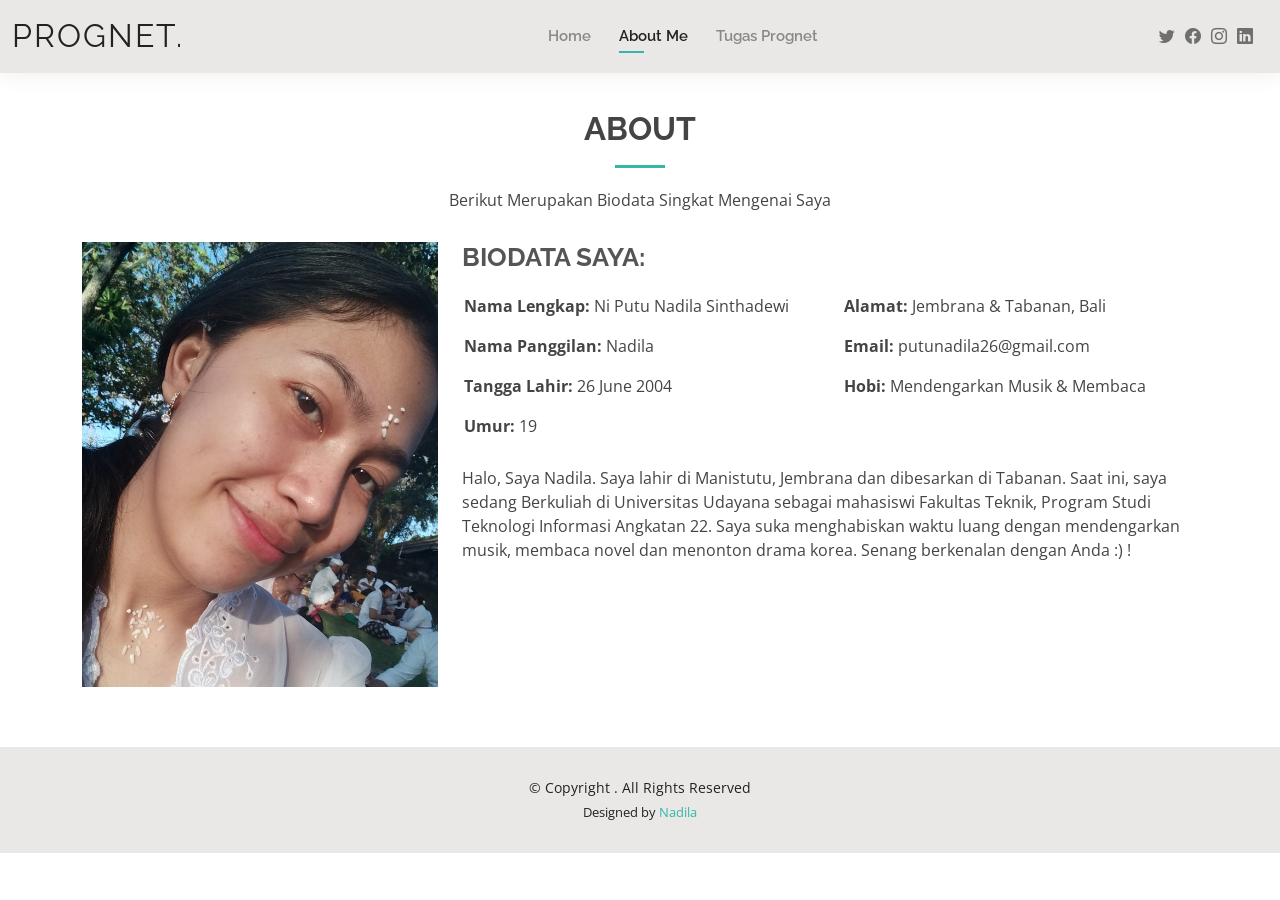
==== about.html @ 8a085e16 "Tugas Nadila" ====
<!DOCTYPE html>
<html lang="en">

<head>
  <meta charset="utf-8">
  <meta content="width=device-width, initial-scale=1.0" name="viewport">

  <title>About - Nadila</title>
  <meta content="" name="description">
  <meta content="" name="keywords">

  <!-- Favicons -->
  <link href="assets/img/favicon.png" rel="icon">
  <link href="assets/img/apple-touch-icon.png" rel="apple-touch-icon">

  <!-- Google Fonts -->
  <link href="https://fonts.googleapis.com/css?family=Open+Sans:300,300i,400,400i,600,600i,700,700i|Raleway:300,300i,400,400i,500,500i,600,600i,700,700i|Poppins:300,300i,400,400i,500,500i,600,600i,700,700i" rel="stylesheet">

  <!-- Vendor CSS Files -->
  <link href="assets/vendor/aos/aos.css" rel="stylesheet">
  <link href="assets/vendor/bootstrap/css/bootstrap.min.css" rel="stylesheet">
  <link href="assets/vendor/bootstrap-icons/bootstrap-icons.css" rel="stylesheet">
  <link href="assets/vendor/boxicons/css/boxicons.min.css" rel="stylesheet">
  <link href="assets/vendor/glightbox/css/glightbox.min.css" rel="stylesheet">
  <link href="assets/vendor/swiper/swiper-bundle.min.css" rel="stylesheet">

  <!-- Template Main CSS File -->
  <link href="assets/css/style.css" rel="stylesheet">

  <!-- =======================================================
  * Template Name: Kelly - v4.10.0
  * Template URL: https://bootstrapmade.com/kelly-free-bootstrap-cv-resume-html-template/
  * Author: BootstrapMade.com
  * License: https://bootstrapmade.com/license/
  ======================================================== -->
</head>

<body>

  <!-- ======= Header ======= -->
  <header id="header" class="fixed-top">
    <div class="container-fluid d-flex justify-content-between align-items-center">

      <h1 class="logo me-auto me-lg-0"><a href="index.html">Prognet.</a></h1>
      <!-- Uncomment below if you prefer to use an image logo -->
      <!-- <a href="index.html" class="logo"><img src="assets/img/logo.png" alt="" class="img-fluid"></a>-->

      <nav id="navbar" class="navbar order-last order-lg-0">
        <ul>
          <li><a href="index.html">Home</a></li>
          <li><a class="active" href="about.html">About Me</a></li>
          <li><a href="tugasprognet.html">Tugas Prognet</a></li>
        </ul>
        <i class="bi bi-list mobile-nav-toggle"></i>
      </nav><!-- .navbar -->

      <div class="header-social-links">
        <a href="#" class="twitter"><i class="bi bi-twitter"></i></a>
        <a href="#" class="facebook"><i class="bi bi-facebook"></i></a>
        <a href="#" class="instagram"><i class="bi bi-instagram"></i></a>
        <a href="#" class="linkedin"><i class="bi bi-linkedin"></i></i></a>
      </div>

    </div>

  </header><!-- End Header -->

  <main id="main">

    <!-- ======= About Section ======= -->
    <section id="about" class="about">
      <div class="container" data-aos="fade-up">

        <div class="section-title">
          <h2>About</h2>
          <p>Berikut Merupakan Biodata Singkat Mengenai Saya</p>
        </div>

        <div class="row">
          <div class="col-lg-4">
            <img src="assets/img/me1.jpg" class="img-fluid" alt="">
          </div>
          <div class="col-lg-8 pt-4 pt-lg-0 content">
            <h3>BIODATA SAYA:</h3>
            <p class="fst-italic">
            </p>
            <div class="row">
              <div class="col-lg-6">
                <ul>
                  <li><i class="bi bi-rounded-right"></i> <strong>Nama Lengkap:</strong> Ni Putu Nadila Sinthadewi</li>
                  <li><i class="bi bi-rounded-right"></i> <strong>Nama Panggilan:</strong> Nadila</li>
                  <li><i class="bi bi-rounded-right"></i> <strong>Tangga Lahir:</strong> 26 June 2004</li>
                  <li><i class="bi bi-rounded-right"></i> <strong>Umur:</strong> 19</li>
                </ul>
              </div>
              <div class="col-lg-6">
                <ul>
                  <li><i class="bi bi-rounded-right"></i> <strong>Alamat:</strong> Jembrana & Tabanan, Bali</li>
                  <li><i class="bi bi-rounded-right"></i> <strong>Email:</strong> putunadila26@gmail.com</li>
                  <li><i class="bi bi-rounded-right"></i> <strong>Hobi:</strong> Mendengarkan Musik & Membaca</li>
                </ul>
              </div>
            </div>
            <p>
              Halo, Saya Nadila. Saya lahir di Manistutu, Jembrana dan dibesarkan di Tabanan. Saat ini, saya sedang Berkuliah di Universitas Udayana sebagai mahasiswi Fakultas Teknik, Program Studi Teknologi Informasi Angkatan 22.
              Saya suka menghabiskan waktu luang dengan mendengarkan musik, membaca novel dan menonton drama korea. Senang berkenalan dengan Anda :) !
            </p>
          </div>
        </div>

      </div>
    </section><!-- End About Section -->

  </main><!-- End #main -->

  <!-- ======= Footer ======= -->
  <footer id="footer">
    <div class="container">
      <div class="copyright">
        &copy; Copyright <strong><span></span></strong>. All Rights Reserved
      </div>
      <div class="credits">
        <!-- All the links in the footer should remain intact. -->
        <!-- You can delete the links only if you purchased the pro version. -->
        <!-- Licensing information: https://bootstrapmade.com/license/ -->
        <!-- Purchase the pro version with working PHP/AJAX contact form: https://bootstrapmade.com/kelly-free-bootstrap-cv-resume-html-template/ -->
        Designed by <a href="https://bootstrapmade.com/">Nadila</a>
      </div>
    </div>
  </footer><!-- End  Footer -->

  <div id="preloader"></div>
  <a href="#" class="back-to-top d-flex align-items-center justify-content-center"><i class="bi bi-arrow-up-short"></i></a>

  <!-- Vendor JS Files -->
  <script src="assets/vendor/purecounter/purecounter_vanilla.js"></script>
  <script src="assets/vendor/aos/aos.js"></script>
  <script src="assets/vendor/bootstrap/js/bootstrap.bundle.min.js"></script>
  <script src="assets/vendor/glightbox/js/glightbox.min.js"></script>
  <script src="assets/vendor/isotope-layout/isotope.pkgd.min.js"></script>
  <script src="assets/vendor/swiper/swiper-bundle.min.js"></script>
  <script src="assets/vendor/waypoints/noframework.waypoints.js"></script>
  <script src="assets/vendor/php-email-form/validate.js"></script>

  <!-- Template Main JS File -->
  <script src="assets/js/main.js"></script>

</body>

</html>
---- assets/css/style.css ----
/**
* Template Name: Kelly - v4.10.0
* Template URL: https://bootstrapmade.com/kelly-free-bootstrap-cv-resume-html-template/
* Author: BootstrapMade.com
* License: https://bootstrapmade.com/license/
*/

/*--------------------------------------------------------------
# General
--------------------------------------------------------------*/
body {
  font-family: "Open Sans", sans-serif;
  color: #444444;
}

a {
  color: #46c7ae;
  text-decoration: none;
}

a:hover {
  color: #51cdbe;
  text-decoration: none;
}

h1,
h2,
h3,
h4,
h5,
h6 {
  font-family: "Raleway", sans-serif;
}

#main {
  margin-top: 50px;
}

@media (max-width: 992px) {
  #main {
    margin-top: 30px;
  }
}

/*--------------------------------------------------------------
# Preloader
--------------------------------------------------------------*/
#preloader {
  position: fixed;
  top: 0;
  left: 0;
  right: 0;
  bottom: 0;
  z-index: 9999;
  overflow: hidden;
  background: #fff;
}

#preloader:before {
  content: "";
  position: fixed;
  top: calc(50% - 30px);
  left: calc(50% - 30px);
  border: 6px solid #34b7a7;
  border-top-color: #dcf5f2;
  border-radius: 50%;
  width: 60px;
  height: 60px;
  -webkit-animation: animate-preloader 1s linear infinite;
  animation: animate-preloader 1s linear infinite;
}

@-webkit-keyframes animate-preloader {
  0% {
    transform: rotate(0deg);
  }

  100% {
    transform: rotate(360deg);
  }
}

@keyframes animate-preloader {
  0% {
    transform: rotate(0deg);
  }

  100% {
    transform: rotate(360deg);
  }
}

/*--------------------------------------------------------------
# Back to top button
--------------------------------------------------------------*/
.back-to-top {
  position: fixed;
  visibility: hidden;
  opacity: 0;
  right: 15px;
  bottom: 15px;
  z-index: 996;
  background: #34b7a7;
  width: 40px;
  height: 40px;
  border-radius: 50px;
  transition: all 0.4s;
}

.back-to-top i {
  font-size: 24px;
  color: #fff;
  line-height: 0;
}

.back-to-top:hover {
  background: #49cbbb;
  color: #fff;
}

.back-to-top.active {
  visibility: visible;
  opacity: 1;
}

/*--------------------------------------------------------------
# Header
--------------------------------------------------------------*/
#header {
  background: #e9e8e6;
  box-shadow: 0px 0px 25px 0 rgba(0, 0, 0, 0.08);
  z-index: 997;
  padding: 15px 0;
}

#header .logo {
  font-size: 32px;
  margin: 0;
  padding: 0;
  line-height: 1;
  font-weight: 400;
  letter-spacing: 2px;
  text-transform: uppercase;
}

#header .logo a {
  color: #222222;
}

#header .logo img {
  max-height: 40px;
}

@media (max-width: 992px) {
  #header .logo {
    font-size: 28px;
  }
}

/*--------------------------------------------------------------
# Header Social Links
--------------------------------------------------------------*/
.header-social-links {
  padding-right: 15px;
}

.header-social-links a {
  color: #6f6f6f;
  padding-left: 6px;
  display: inline-block;
  line-height: 0px;
  transition: 0.3s;
  font-size: 16px;
}

.header-social-links a:hover {
  color: #34b7a7;
}

/*--------------------------------------------------------------
# Navigation Menu
--------------------------------------------------------------*/
/**
* Desktop Navigation 
*/
.navbar {
  padding: 0;
}

.navbar ul {
  margin: 0;
  padding: 0;
  display: flex;
  list-style: none;
  align-items: center;
}

.navbar li {
  position: relative;
  padding: 10px 0 10px 28px;
}

.navbar a,
.navbar a:focus {
  display: flex;
  align-items: center;
  justify-content: space-between;
  font-family: "Raleway", sans-serif;
  font-size: 15px;
  font-weight: 600;
  color: #888888;
  white-space: nowrap;
  transition: 0.3s;
  position: relative;
}

.navbar a i,
.navbar a:focus i {
  font-size: 12px;
  line-height: 0;
  margin-left: 5px;
}

.navbar>ul>li>a:before {
  content: "";
  position: absolute;
  width: 0;
  height: 2px;
  bottom: -5px;
  left: 0;
  background-color: #34b7a7;
  visibility: hidden;
  width: 0px;
  transition: all 0.3s ease-in-out 0s;
}

.navbar a:hover:before,
.navbar li:hover>a:before,
.navbar .active:before {
  visibility: visible;
  width: 25px;
}

.navbar a:hover,
.navbar .active,
.navbar .active:focus,
.navbar li:hover>a {
  color: #222222;
}

.navbar .dropdown ul {
  display: block;
  position: absolute;
  left: 14px;
  top: calc(100% + 30px);
  margin: 0;
  padding: 10px 0;
  z-index: 99;
  opacity: 0;
  visibility: hidden;
  background: #fff;
  box-shadow: 0px 0px 30px rgba(127, 137, 161, 0.25);
  transition: 0.3s;
  border-radius: 4px;
}

.navbar .dropdown ul li {
  min-width: 200px;
  padding: 0;
}

.navbar .dropdown ul a {
  padding: 10px 20px;
  font-size: 15px;
  text-transform: none;
  font-weight: 600;
}

.navbar .dropdown ul a i {
  font-size: 12px;
}

.navbar .dropdown ul a:hover,
.navbar .dropdown ul .active:hover,
.navbar .dropdown ul li:hover>a {
  color: #34b7a7;
}

.navbar .dropdown:hover>ul {
  opacity: 1;
  top: 100%;
  visibility: visible;
}

.navbar .dropdown .dropdown ul {
  top: 0;
  left: calc(100% - 30px);
  visibility: hidden;
}

.navbar .dropdown .dropdown:hover>ul {
  opacity: 1;
  top: 0;
  left: 100%;
  visibility: visible;
}

@media (max-width: 1366px) {
  .navbar .dropdown .dropdown ul {
    left: -90%;
  }

  .navbar .dropdown .dropdown:hover>ul {
    left: -100%;
  }
}

/**
* Mobile Navigation 
*/
.mobile-nav-toggle {
  color: #222222;
  font-size: 28px;
  cursor: pointer;
  display: none;
  line-height: 0;
  transition: 0.5s;
}

.mobile-nav-toggle.bi-x {
  color: #fff;
}

@media (max-width: 991px) {
  .mobile-nav-toggle {
    display: block;
  }

  .navbar ul {
    display: none;
  }
}

.navbar-mobile {
  position: fixed;
  overflow: hidden;
  top: 0;
  right: 0;
  left: 0;
  bottom: 0;
  background: rgba(9, 9, 9, 0.9);
  transition: 0.3s;
  z-index: 999;
}

.navbar-mobile .mobile-nav-toggle {
  position: absolute;
  top: 15px;
  right: 15px;
}

.navbar-mobile ul {
  display: block;
  position: absolute;
  top: 55px;
  right: 15px;
  bottom: 15px;
  left: 15px;
  padding: 10px 0;
  border-radius: 10px;
  background-color: #fff;
  overflow-y: auto;
  transition: 0.3s;
}

.navbar-mobile a,
.navbar-mobile a:focus {
  font-size: 15px;
  padding-right: 15px;
  color: #222222;
}

.navbar-mobile a:hover,
.navbar-mobile .active,
.navbar-mobile li:hover>a {
  color: #34b7a7;
}

.navbar-mobile .getstarted,
.navbar-mobile .getstarted:focus {
  margin: 15px;
}

.navbar-mobile .dropdown ul {
  position: static;
  display: none;
  margin: 10px 20px;
  padding: 10px 0;
  z-index: 99;
  opacity: 1;
  visibility: visible;
  background: #fff;
  box-shadow: 0px 0px 30px rgba(127, 137, 161, 0.25);
}

.navbar-mobile .dropdown ul li {
  min-width: 200px;
}

.navbar-mobile .dropdown ul a {
  padding: 10px 20px;
}

.navbar-mobile .dropdown ul a i {
  font-size: 12px;
}

.navbar-mobile .dropdown ul a:hover,
.navbar-mobile .dropdown ul .active:hover,
.navbar-mobile .dropdown ul li:hover>a {
  color: #34b7a7;
}

.navbar-mobile .dropdown>.dropdown-active {
  display: block;
}

/*--------------------------------------------------------------
# Hero Section
--------------------------------------------------------------*/
#hero {
  width: 100%;
  height: 100vh;
  background: url("../img/home1.jpg") top right;
  background-size: cover;
}

#hero .container {
  padding-top: 70px;
  position: relative;
}

@media (max-width: 992px) {
  #hero .container {
    padding-top: 58px;
  }
}

#hero h1 {
  margin: 0;
  font-size: 48px;
  font-weight: 700;
  line-height: 56px;
  color: #222222;
}

#hero h2 {
  color: #6f6f6f;
  margin: 10px 0 0 0;
  font-size: 22px;
}

#hero .btn-about {
  font-family: "Raleway", sans-serif;
  text-transform: uppercase;
  font-weight: 600;
  font-size: 12px;
  letter-spacing: 1px;
  display: inline-block;
  padding: 12px 40px;
  border-radius: 50px;
  transition: 0.5s;
  margin-top: 30px;
  color: #fff;
  background: #34b7a7;
}

#hero .btn-about:hover {
  background: #3dc8b7;
}

@media (min-width: 1024px) {
  #hero {
    background-attachment: fixed;
  }
}

@media (max-width: 992px) {
  #hero:before {
    content: "";
    background: rgba(255, 255, 255, 0.8);
    position: absolute;
    bottom: 0;
    top: 0;
    left: 0;
    right: 0;
  }

  #hero h1 {
    font-size: 28px;
    line-height: 36px;
  }

  #hero h2 {
    font-size: 18px;
    line-height: 24px;
  }
}

/*--------------------------------------------------------------
# Sections General
--------------------------------------------------------------*/
section {
  padding: 60px 0;
}

.section-bg {
  background-color: #e7f8f6;
}

.section-title {
  text-align: center;
  padding-bottom: 30px;
}

.section-title h2 {
  font-size: 32px;
  font-weight: bold;
  text-transform: uppercase;
  margin-bottom: 20px;
  padding-bottom: 20px;
  position: relative;
}

.section-title h2::after {
  content: "";
  position: absolute;
  display: block;
  width: 50px;
  height: 3px;
  background: #34b7a7;
  bottom: 0;
  left: calc(50% - 25px);
}

.section-title p {
  margin-bottom: 0;
}

/*--------------------------------------------------------------
# Cta
--------------------------------------------------------------*/
.cta {
  background: linear-gradient(rgba(0, 0, 0, 0.6), rgba(0, 0, 0, 0.6)), url("../img/home1.jpg") fixed center center;
  background-size: cover;
  padding: 80px 0;
}

.cta h3 {
  color: #fff;
  font-size: 28px;
  font-weight: 700;
}

.cta p {
  color: #fff;
}

.cta .cta-btn {
  font-family: "Raleway", sans-serif;
  text-transform: uppercase;
  font-weight: 500;
  font-size: 16px;
  letter-spacing: 1px;
  display: inline-block;
  padding: 8px 20px;
  border-radius: 2px;
  transition: 0.5s;
  margin: 10px;
  border: 2px solid #fff;
  color: #fff;
}

.cta .cta-btn:hover {
  background: #34b7a7;
  border: 2px solid #34b7a7;
}

@media (max-width: 1024px) {
  .cta {
    background-attachment: scroll;
  }
}

@media (min-width: 769px) {
  .cta .cta-btn-container {
    display: flex;
    align-items: center;
    justify-content: flex-end;
  }
}

/*--------------------------------------------------------------
# About
--------------------------------------------------------------*/
.about .content h3 {
  font-weight: 700;
  font-size: 26px;
  color: #555555;
}

.about .content ul {
  list-style: none;
  padding: 0;
}

.about .content ul li {
  padding-bottom: 10px;
}

.about .content ul i {
  font-size: 20px;
  padding-right: 2px;
  color: #34b7a7;
}

.about .content p:last-child {
  margin-bottom: 0;
}

/*--------------------------------------------------------------
# Skills
--------------------------------------------------------------*/
.skills .progress {
  height: 60px;
  display: block;
  background: none;
  border-radius: 0;
}

.skills .progress .skill {
  padding: 10px 0;
  margin: 0 0 6px 0;
  text-transform: uppercase;
  display: block;
  font-weight: 600;
  font-family: "Poppins", sans-serif;
  color: #222222;
}

.skills .progress .skill .val {
  float: right;
  font-style: normal;
}

.skills .progress-bar-wrap {
  background: #f3f3f3;
}

.skills .progress-bar {
  width: 1px;
  height: 10px;
  transition: 0.9s;
  background-color: #34b7a7;
}

/*--------------------------------------------------------------
# Facts
--------------------------------------------------------------*/
.facts .counters span {
  font-size: 48px;
  display: block;
  color: #34b7a7;
}

.facts .counters p {
  padding: 0;
  margin: 0 0 20px 0;
  font-family: "Raleway", sans-serif;
  font-size: 14px;
}

/*--------------------------------------------------------------
# Testimonials
--------------------------------------------------------------*/
.testimonials .section-header {
  margin-bottom: 40px;
}

.testimonials .testimonials-carousel,
.testimonials .testimonials-slider {
  overflow: hidden;
}

.testimonials .testimonial-item {
  text-align: center;
}

.testimonials .testimonial-item .testimonial-img {
  width: 120px;
  border-radius: 50%;
  border: 4px solid #fff;
  margin: 0 auto;
}

.testimonials .testimonial-item h3 {
  font-size: 20px;
  font-weight: bold;
  margin: 10px 0 5px 0;
  color: #111;
}

.testimonials .testimonial-item h4 {
  font-size: 14px;
  color: #999;
  margin: 0 0 15px 0;
}

.testimonials .testimonial-item .quote-icon-left,
.testimonials .testimonial-item .quote-icon-right {
  color: #c8efea;
  font-size: 26px;
}

.testimonials .testimonial-item .quote-icon-left {
  display: inline-block;
  left: -5px;
  position: relative;
}

.testimonials .testimonial-item .quote-icon-right {
  display: inline-block;
  right: -5px;
  position: relative;
  top: 10px;
}

.testimonials .testimonial-item p {
  font-style: italic;
  margin: 0 auto 15px auto;
}

@media (min-width: 992px) {
  .testimonials .testimonial-item p {
    width: 80%;
  }
}

.testimonials .swiper-pagination {
  margin-top: 20px;
  position: relative;
}

.testimonials .swiper-pagination .swiper-pagination-bullet {
  width: 12px;
  height: 12px;
  background-color: #fff;
  opacity: 1;
  border: 1px solid #34b7a7;
}

.testimonials .swiper-pagination .swiper-pagination-bullet-active {
  background-color: #34b7a7;
}

/*--------------------------------------------------------------
# Resume
--------------------------------------------------------------*/
.resume .resume-title {
  font-size: 26px;
  font-weight: 400;
  margin-top: 20px;
  margin-bottom: 20px;
  color: #222222;
}

.resume .resume-item {
  padding: 0 0 20px 20px;
  margin-top: -2px;
  border-left: 2px solid #34b7a7;
  position: relative;
}

.resume .resume-item h4 {
  line-height: 18px;
  font-size: 18px;
  font-weight: 600;
  font-family: "Poppins", sans-serif;
  color: #1d685f;
  margin-bottom: 10px;
}

.resume .resume-item h5 {
  font-size: 16px;
  background: #effbf9;
  padding: 5px 15px;
  display: inline-block;
  font-weight: 600;
  margin-bottom: 10px;
  color: #34b7a7;
}

.resume .resume-item ul {
  padding-left: 20px;
}

.resume .resume-item ul li {
  padding-bottom: 10px;
}

.resume .resume-item:last-child {
  padding-bottom: 0;
}

.resume .resume-item::before {
  content: "";
  position: absolute;
  width: 16px;
  height: 16px;
  border-radius: 50px;
  left: -9px;
  top: 0;
  background: #fff;
  border: 2px solid #34b7a7;
}

/*--------------------------------------------------------------
# Services
--------------------------------------------------------------*/
.services .icon-box {
  text-align: center;
  padding: 70px 20px 80px 20px;
  transition: all ease-in-out 0.3s;
  background: #fff;
  box-shadow: 0px 0 35px 0 rgba(0, 0, 0, 0.08);
}

.services .icon-box .icon {
  margin: 0 auto;
  width: 100px;
  height: 100px;
  display: flex;
  align-items: center;
  justify-content: center;
  transition: ease-in-out 0.3s;
  position: relative;
}

.services .icon-box .icon i {
  font-size: 36px;
  transition: 0.5s;
  position: relative;
}

.services .icon-box .icon svg {
  position: absolute;
  top: 0;
  left: 0;
}

.services .icon-box .icon svg path {
  transition: 0.5s;
  fill: #f5f5f5;
}

.services .icon-box h4 {
  font-weight: 600;
  margin: 10px 0 15px 0;
  font-size: 22px;
}

.services .icon-box h4 a {
  color: #222222;
  transition: ease-in-out 0.3s;
}

.services .icon-box p {
  line-height: 24px;
  font-size: 14px;
  margin-bottom: 0;
}

.services .iconbox-blue i {
  color: #47aeff;
}

.services .iconbox-blue:hover .icon i {
  color: #fff;
}

.services .iconbox-blue:hover .icon path {
  fill: #47aeff;
}

.services .iconbox-orange i {
  color: #ffa76e;
}

.services .iconbox-orange:hover .icon i {
  color: #fff;
}

.services .iconbox-orange:hover .icon path {
  fill: #ffa76e;
}

.services .iconbox-pink i {
  color: #e80368;
}

.services .iconbox-pink:hover .icon i {
  color: #fff;
}

.services .iconbox-pink:hover .icon path {
  fill: #e80368;
}

.services .iconbox-yellow i {
  color: #ffbb2c;
}

.services .iconbox-yellow:hover .icon i {
  color: #fff;
}

.services .iconbox-yellow:hover .icon path {
  fill: #ffbb2c;
}

.services .iconbox-red i {
  color: #ff5828;
}

.services .iconbox-red:hover .icon i {
  color: #fff;
}

.services .iconbox-red:hover .icon path {
  fill: #ff5828;
}

.services .iconbox-teal i {
  color: #11dbcf;
}

.services .iconbox-teal:hover .icon i {
  color: #fff;
}

.services .iconbox-teal:hover .icon path {
  fill: #11dbcf;
}

/*--------------------------------------------------------------
# Portfolio
--------------------------------------------------------------*/
.portfolio .portfolio-item {
  margin-bottom: 30px;
}

.portfolio #portfolio-flters {
  padding: 0;
  margin: 0 auto 20px auto;
  list-style: none;
  text-align: center;
}

.portfolio #portfolio-flters li {
  cursor: pointer;
  display: inline-block;
  padding: 8px 16px 10px 16px;
  font-size: 13px;
  font-weight: 500;
  line-height: 1;
  text-transform: uppercase;
  color: #444444;
  margin-bottom: 5px;
  transition: all 0.3s ease-in-out;
  border-radius: 50px;
}

.portfolio #portfolio-flters li:hover,
.portfolio #portfolio-flters li.filter-active {
  color: #fff;
  background: #34b7a7;
}

.portfolio #portfolio-flters li:last-child {
  margin-right: 0;
}

.portfolio .portfolio-wrap {
  transition: 0.3s;
  position: relative;
  overflow: hidden;
  z-index: 1;
  background: rgba(34, 34, 34, 0.6);
}

.portfolio .portfolio-wrap::before {
  content: "";
  background: rgba(34, 34, 34, 0.6);
  position: absolute;
  left: 0;
  right: 0;
  top: 0;
  bottom: 0;
  transition: all ease-in-out 0.3s;
  z-index: 2;
  opacity: 0;
}

.portfolio .portfolio-wrap img {
  transition: all ease-in-out 0.3s;
}

.portfolio .portfolio-wrap .portfolio-info {
  opacity: 0;
  position: absolute;
  top: 0;
  left: 0;
  right: 0;
  bottom: 0;
  z-index: 3;
  transition: all ease-in-out 0.3s;
  display: flex;
  flex-direction: column;
  justify-content: flex-end;
  align-items: flex-start;
  padding: 20px;
}

.portfolio .portfolio-wrap .portfolio-info h4 {
  font-size: 20px;
  color: #fff;
  font-weight: 600;
}

.portfolio .portfolio-wrap .portfolio-info p {
  color: rgba(255, 255, 255, 0.7);
  font-size: 14px;
  text-transform: uppercase;
  padding: 0;
  margin: 0;
  font-style: italic;
}

.portfolio .portfolio-wrap .portfolio-links {
  text-align: center;
  z-index: 4;
}

.portfolio .portfolio-wrap .portfolio-links a {
  color: #fff;
  margin: 0 5px 0 0;
  font-size: 28px;
  display: inline-block;
  transition: 0.3s;
}

.portfolio .portfolio-wrap .portfolio-links a:hover {
  color: #78d9cd;
}

.portfolio .portfolio-wrap:hover::before {
  opacity: 1;
}

.portfolio .portfolio-wrap:hover img {
  transform: scale(1.2);
}

.portfolio .portfolio-wrap:hover .portfolio-info {
  opacity: 1;
}

/*--------------------------------------------------------------
# Portfolio Details
--------------------------------------------------------------*/
.portfolio-details {
  padding-top: 0;
}

.portfolio-details .portfolio-details-slider img {
  width: 100%;
}

.portfolio-details .portfolio-details-slider .swiper-pagination {
  margin-top: 20px;
  position: relative;
}

.portfolio-details .portfolio-details-slider .swiper-pagination .swiper-pagination-bullet {
  width: 12px;
  height: 12px;
  background-color: #fff;
  opacity: 1;
  border: 1px solid #34b7a7;
}

.portfolio-details .portfolio-details-slider .swiper-pagination .swiper-pagination-bullet-active {
  background-color: #34b7a7;
}

.portfolio-details .portfolio-info {
  padding: 30px;
  box-shadow: 0px 0 30px rgba(34, 34, 34, 0.08);
}

.portfolio-details .portfolio-info h3 {
  font-size: 22px;
  font-weight: 700;
  margin-bottom: 20px;
  padding-bottom: 20px;
  border-bottom: 1px solid #eee;
}

.portfolio-details .portfolio-info ul {
  list-style: none;
  padding: 0;
  font-size: 15px;
}

.portfolio-details .portfolio-info ul li+li {
  margin-top: 10px;
}

.portfolio-details .portfolio-description {
  padding-top: 30px;
}

.portfolio-details .portfolio-description h2 {
  font-size: 26px;
  font-weight: 700;
  margin-bottom: 20px;
}

.portfolio-details .portfolio-description p {
  padding: 0;
}

/*--------------------------------------------------------------
# Contact
--------------------------------------------------------------*/
.contact .info {
  width: 100%;
  background: #fff;
}

.contact .info i {
  font-size: 20px;
  color: #34b7a7;
  float: left;
  width: 44px;
  height: 44px;
  background: #effbf9;
  display: flex;
  justify-content: center;
  align-items: center;
  border-radius: 50px;
  transition: all 0.3s ease-in-out;
}

.contact .info h4 {
  padding: 0 0 0 60px;
  font-size: 22px;
  font-weight: 600;
  margin-bottom: 5px;
  color: #222222;
}

.contact .info p {
  padding: 0 0 0 60px;
  margin-bottom: 0;
  font-size: 14px;
  color: #555555;
}

.contact .info .email,
.contact .info .phone {
  margin-top: 40px;
}

.contact .info .email:hover i,
.contact .info .address:hover i,
.contact .info .phone:hover i {
  background: #34b7a7;
  color: #fff;
}

.contact .php-email-form {
  width: 100%;
  background: #fff;
}

.contact .php-email-form .form-group {
  padding-bottom: 8px;
}

.contact .php-email-form .error-message {
  display: none;
  color: #fff;
  background: #ed3c0d;
  text-align: center;
  padding: 15px;
  font-weight: 600;
}

.contact .php-email-form .sent-message {
  display: none;
  color: #fff;
  background: #18d26e;
  text-align: center;
  padding: 15px;
  font-weight: 600;
}

.contact .php-email-form .loading {
  display: none;
  background: #fff;
  text-align: center;
  padding: 15px;
}

.contact .php-email-form .loading:before {
  content: "";
  display: inline-block;
  border-radius: 50%;
  width: 24px;
  height: 24px;
  margin: 0 10px -6px 0;
  border: 3px solid #18d26e;
  border-top-color: #eee;
  -webkit-animation: animate-loading 1s linear infinite;
  animation: animate-loading 1s linear infinite;
}

.contact .php-email-form input,
.contact .php-email-form textarea {
  border-radius: 4px;
  box-shadow: none;
  font-size: 14px;
}

.contact .php-email-form input:focus,
.contact .php-email-form textarea:focus {
  border-color: #34b7a7;
}

.contact .php-email-form input {
  height: 44px;
}

.contact .php-email-form textarea {
  padding: 10px 12px;
}

.contact .php-email-form button[type=submit] {
  background: #34b7a7;
  border: 0;
  padding: 10px 30px 12px 30px;
  color: #fff;
  transition: 0.4s;
  border-radius: 50px;
}

.contact .php-email-form button[type=submit]:hover {
  background: #3dc8b7;
}

@-webkit-keyframes animate-loading {
  0% {
    transform: rotate(0deg);
  }

  100% {
    transform: rotate(360deg);
  }
}

@keyframes animate-loading {
  0% {
    transform: rotate(0deg);
  }

  100% {
    transform: rotate(360deg);
  }
}

/*--------------------------------------------------------------
# Footer
--------------------------------------------------------------*/
#footer {
  background: #e9e8e6;
  padding: 30px 0;
  color: #222222;
  font-size: 14px;
  text-align: center;
}

#footer .credits {
  padding-top: 5px;
  font-size: 13px;
}

#footer .credits a {
  color: #34b7a7;
}
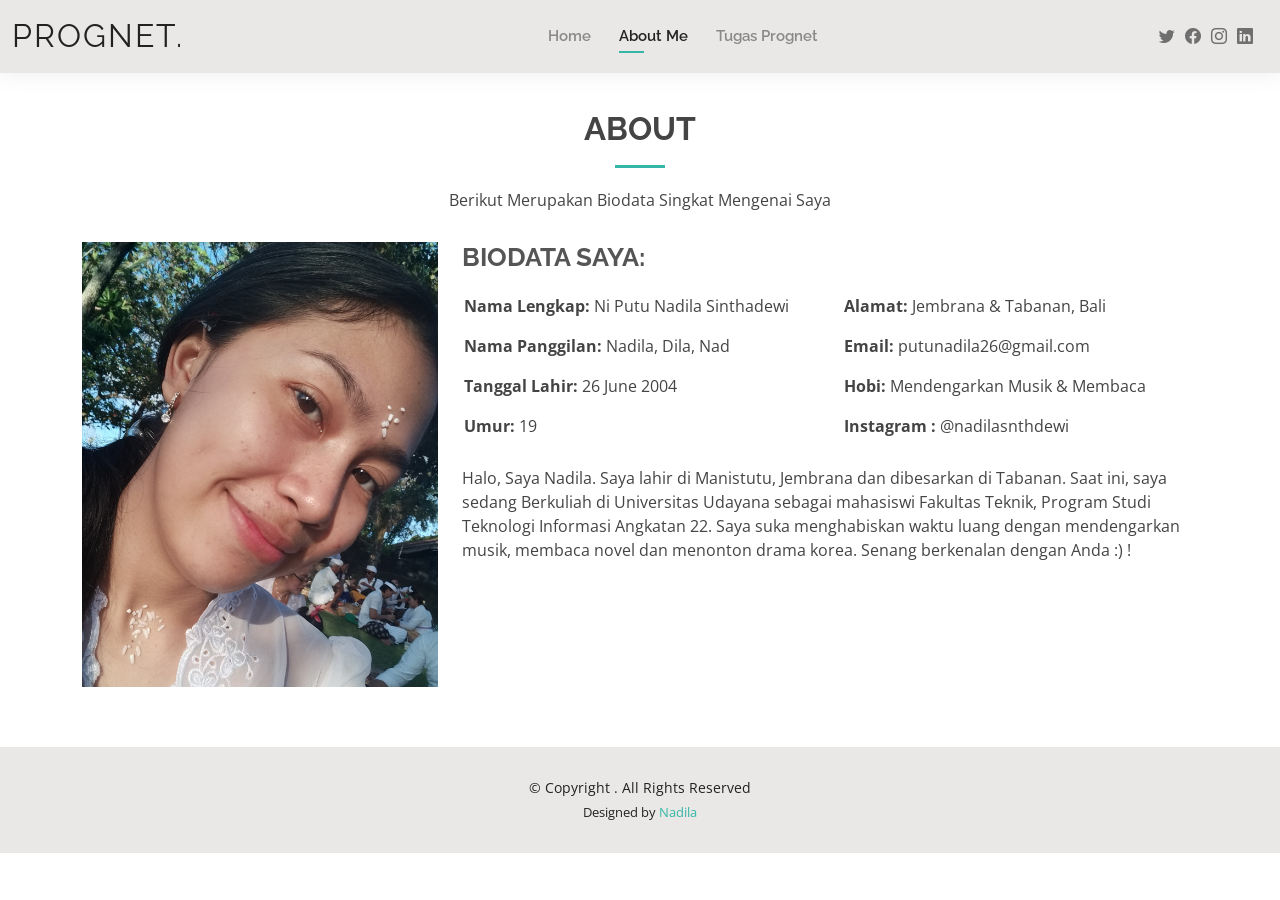
==== commit 2ceabb1e: "Update JavaScript" ====
--- a/about.html
+++ b/about.html
@@ -88,8 +88,8 @@
               <div class="col-lg-6">
                 <ul>
                   <li><i class="bi bi-rounded-right"></i> <strong>Nama Lengkap:</strong> Ni Putu Nadila Sinthadewi</li>
-                  <li><i class="bi bi-rounded-right"></i> <strong>Nama Panggilan:</strong> Nadila</li>
-                  <li><i class="bi bi-rounded-right"></i> <strong>Tangga Lahir:</strong> 26 June 2004</li>
+                  <li><i class="bi bi-rounded-right"></i> <strong>Nama Panggilan:</strong> Nadila, Dila, Nad</li>
+                  <li><i class="bi bi-rounded-right"></i> <strong>Tanggal Lahir:</strong> 26 June 2004</li>
                   <li><i class="bi bi-rounded-right"></i> <strong>Umur:</strong> 19</li>
                 </ul>
               </div>
@@ -98,6 +98,7 @@
                   <li><i class="bi bi-rounded-right"></i> <strong>Alamat:</strong> Jembrana & Tabanan, Bali</li>
                   <li><i class="bi bi-rounded-right"></i> <strong>Email:</strong> putunadila26@gmail.com</li>
                   <li><i class="bi bi-rounded-right"></i> <strong>Hobi:</strong> Mendengarkan Musik & Membaca</li>
+                  <li><i class="bi bi-rounded-right"></i> <strong>Instagram :</strong> @nadilasnthdewi</li>
                 </ul>
               </div>
             </div>
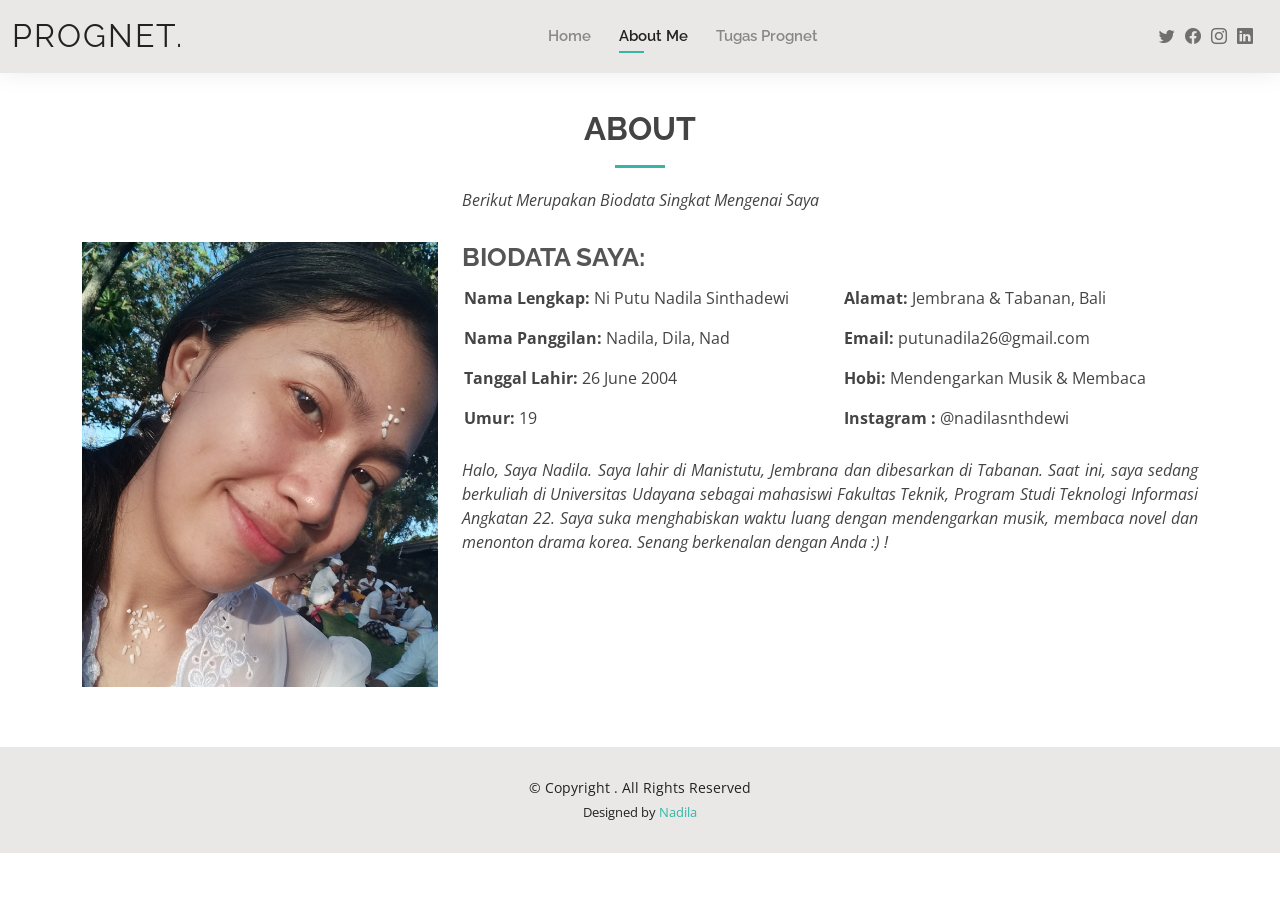
==== commit e101a507: "Update JavaScript" ====
--- a/about.html
+++ b/about.html
@@ -73,7 +73,9 @@
 
         <div class="section-title">
           <h2>About</h2>
-          <p>Berikut Merupakan Biodata Singkat Mengenai Saya</p>
+          <p class="fst-italic">
+           Berikut Merupakan Biodata Singkat Mengenai Saya
+          </p>
         </div>
 
         <div class="row">
@@ -82,8 +84,6 @@
           </div>
           <div class="col-lg-8 pt-4 pt-lg-0 content">
             <h3>BIODATA SAYA:</h3>
-            <p class="fst-italic">
-            </p>
             <div class="row">
               <div class="col-lg-6">
                 <ul>
@@ -102,9 +102,9 @@
                 </ul>
               </div>
             </div>
-            <p>
-              Halo, Saya Nadila. Saya lahir di Manistutu, Jembrana dan dibesarkan di Tabanan. Saat ini, saya sedang Berkuliah di Universitas Udayana sebagai mahasiswi Fakultas Teknik, Program Studi Teknologi Informasi Angkatan 22.
-              Saya suka menghabiskan waktu luang dengan mendengarkan musik, membaca novel dan menonton drama korea. Senang berkenalan dengan Anda :) !
+            <p class="fst-italic" align="justify">
+              Halo, Saya Nadila. Saya lahir di Manistutu, Jembrana dan dibesarkan di Tabanan. Saat ini, saya sedang berkuliah di Universitas Udayana sebagai mahasiswi Fakultas Teknik, 
+              Program Studi Teknologi Informasi Angkatan 22. Saya suka menghabiskan waktu luang dengan mendengarkan musik, membaca novel dan menonton drama korea. Senang berkenalan dengan Anda :) !
             </p>
           </div>
         </div>
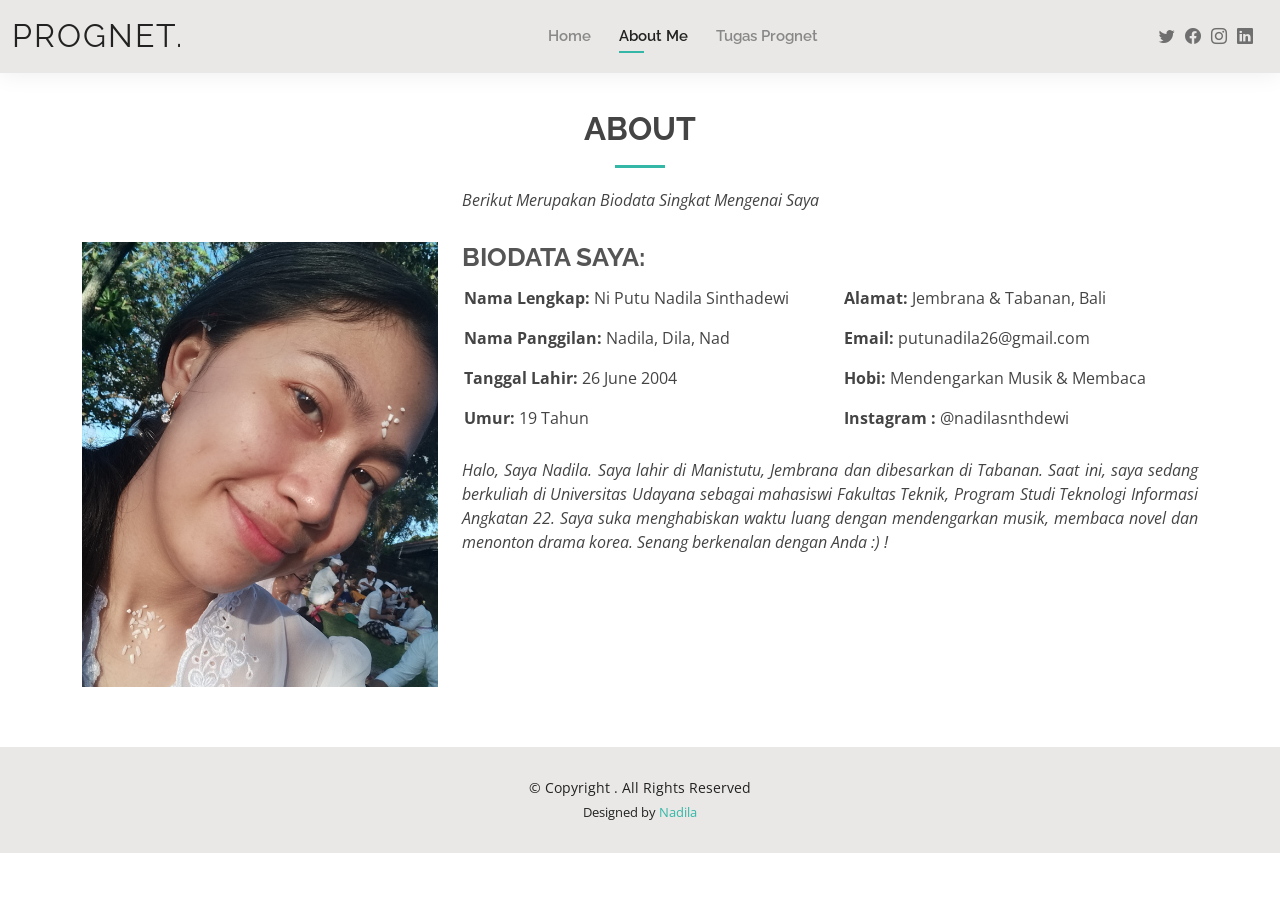
==== commit b23c3f4a: "Update JavaScript" ====
--- a/about.html
+++ b/about.html
@@ -90,7 +90,7 @@
                   <li><i class="bi bi-rounded-right"></i> <strong>Nama Lengkap:</strong> Ni Putu Nadila Sinthadewi</li>
                   <li><i class="bi bi-rounded-right"></i> <strong>Nama Panggilan:</strong> Nadila, Dila, Nad</li>
                   <li><i class="bi bi-rounded-right"></i> <strong>Tanggal Lahir:</strong> 26 June 2004</li>
-                  <li><i class="bi bi-rounded-right"></i> <strong>Umur:</strong> 19</li>
+                  <li><i class="bi bi-rounded-right"></i> <strong>Umur:</strong> 19 Tahun</li>
                 </ul>
               </div>
               <div class="col-lg-6">
